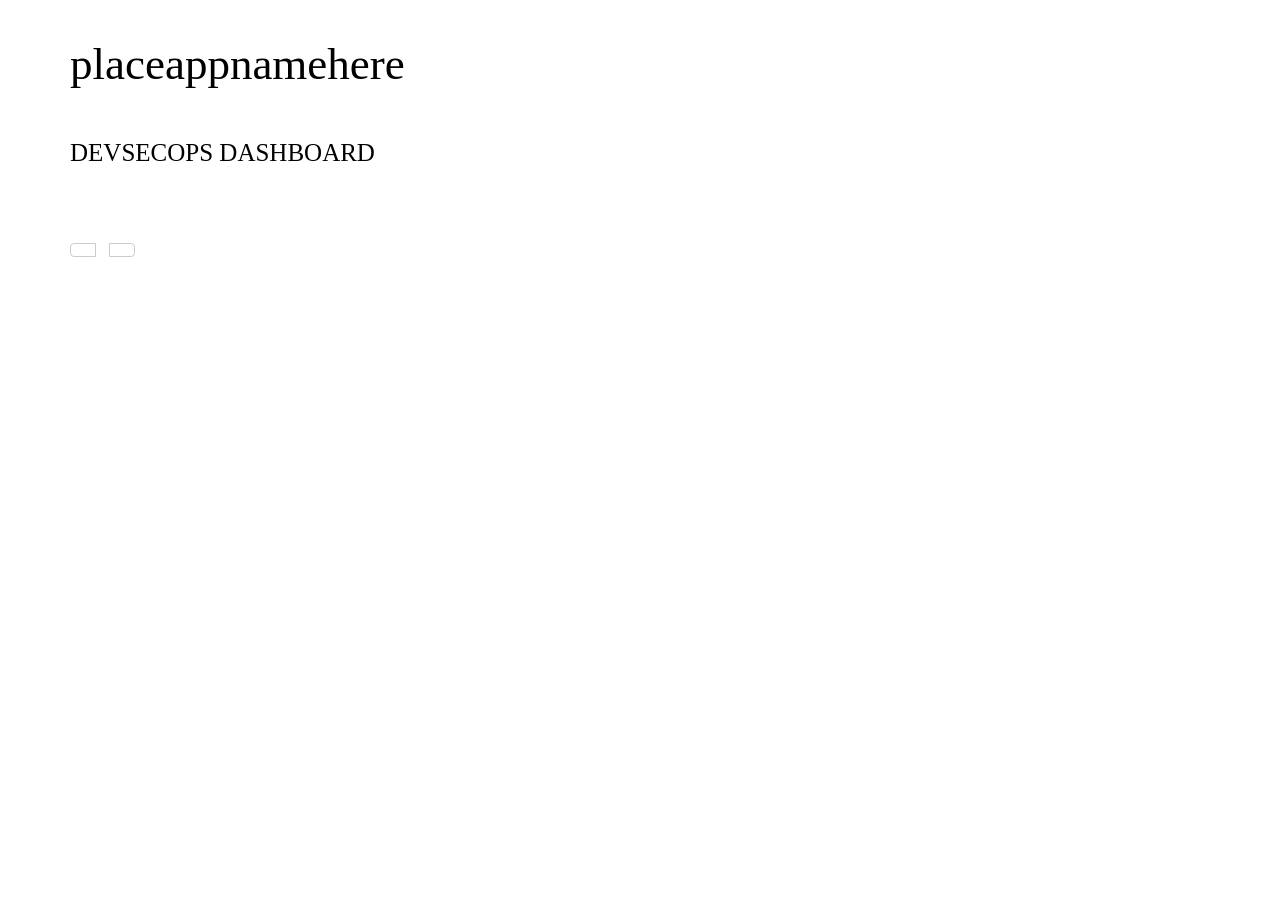
==== index_jira_nagios.html @ 5ca6f3f3 "Create index_jira_nagios.html" ====
<html lang="en">
<head>
<meta http-equiv="Content-Type" content="text/html; charset=utf-8">
<meta charset="utf-8">
<meta name="viewport" content="width=device-width, initial-scale=1, shrink-to-fit=no">
<meta name="description" content="">
<meta name="author" content="">
<style>
<!--
@font-face
	{font-family:Poppins-SemiBold}
@font-face
	{font-family:Poppins-Regular}
@font-face
	{font-family:Poppins-Bold}
@font-face
	{font-family:Poppins-Thin}
button
	{margin-right:14px!important}
-->
</style>
</head>
<body style="overflow:hidden">
<div class="overlay"></div>
<div class="container">
<div class="row">
<div class="col-md-12 text-center">
<h5 style="font-family:Poppins-Bold; color:black; padding-top:30px; font-size:45px; float:left">
placeappnamehere <br>
<br>
<span style="font-family:Poppins-Bold; font-size:25px; float:left">DEVSECOPS DASHBOARD</span>
</h5>
<br>
<br>
</div>
</div>
</div>
<div></div>
<div style="font-size:12px; font-family:Poppins-Regular; margin-top:26px; padding-left:80px; padding-right:80px">
</div>
<br>
<br>
<div class="container">
<div class="row">
<div class="col-md-12 text-center">
<div class="form" style="float:left; font-family:Poppins-Regular"><link href="https://maxcdn.bootstrapcdn.com/bootstrap/3.3.6/css/bootstrap.min.css" rel="stylesheet">
<div class="container-fluid">
<div class="row">
<div class="btn-group"><button type="button" class="btn btn-default col-md-3" id="alm" style="">
</button><button type="button" class="btn btn-default col-md-3" id="alm" style="">
</button> </div>
<br>
</div>
</div>
</div>
</div>
</div>
</div>
</body>
</html>
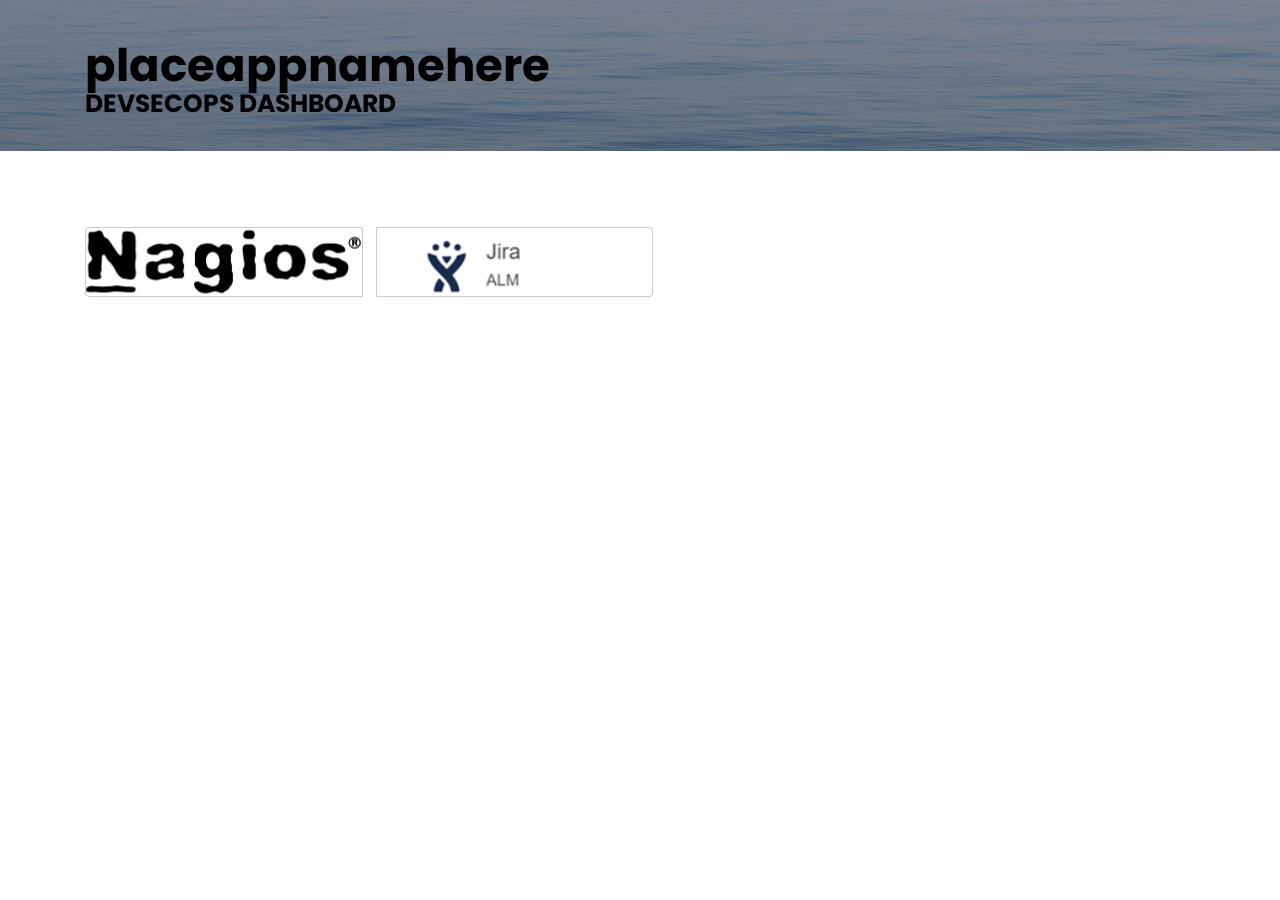
==== commit 34efcafe: "Update index_jira_nagios.html" ====
--- a/index_jira_nagios.html
+++ b/index_jira_nagios.html
@@ -1,60 +1,114 @@
+<!DOCTYPE html>
 <html lang="en">
-<head>
-<meta http-equiv="Content-Type" content="text/html; charset=utf-8">
-<meta charset="utf-8">
-<meta name="viewport" content="width=device-width, initial-scale=1, shrink-to-fit=no">
-<meta name="description" content="">
-<meta name="author" content="">
-<style>
-<!--
-@font-face
-	{font-family:Poppins-SemiBold}
-@font-face
-	{font-family:Poppins-Regular}
-@font-face
-	{font-family:Poppins-Bold}
-@font-face
-	{font-family:Poppins-Thin}
-button
-	{margin-right:14px!important}
--->
-</style>
-</head>
-<body style="overflow:hidden">
-<div class="overlay"></div>
-<div class="container">
-<div class="row">
-<div class="col-md-12 text-center">
-<h5 style="font-family:Poppins-Bold; color:black; padding-top:30px; font-size:45px; float:left">
-placeappnamehere <br>
-<br>
-<span style="font-family:Poppins-Bold; font-size:25px; float:left">DEVSECOPS DASHBOARD</span>
-</h5>
-<br>
-<br>
-</div>
-</div>
-</div>
-<div></div>
-<div style="font-size:12px; font-family:Poppins-Regular; margin-top:26px; padding-left:80px; padding-right:80px">
-</div>
-<br>
-<br>
-<div class="container">
-<div class="row">
-<div class="col-md-12 text-center">
-<div class="form" style="float:left; font-family:Poppins-Regular"><link href="https://maxcdn.bootstrapcdn.com/bootstrap/3.3.6/css/bootstrap.min.css" rel="stylesheet">
-<div class="container-fluid">
-<div class="row">
-<div class="btn-group"><button type="button" class="btn btn-default col-md-3" id="alm" style="">
-</button><button type="button" class="btn btn-default col-md-3" id="alm" style="">
-</button> </div>
-<br>
-</div>
-</div>
-</div>
-</div>
-</div>
-</div>
-</body>
+
+  <head>
+
+    <meta charset="utf-8">
+    <meta name="viewport" content="width=device-width, initial-scale=1, shrink-to-fit=no">
+    <meta name="description" content="">
+    <meta name="author" content="">
+
+    <title>DevSecOps</title>
+
+    <!-- Bootstrap core CSS -->
+    <link href="vendor/bootstrap/css/bootstrap.min.css" rel="stylesheet">
+
+    <!-- Custom fonts for this template -->
+    <link href="vendor/fontawesome-free/css/all.min.css" rel="stylesheet">
+    <link href="vendor/simple-line-icons/css/simple-line-icons.css" rel="stylesheet" type="text/css">
+    <link href="https://fonts.googleapis.com/css?family=Lato:300,400,700,300italic,400italic,700italic" rel="stylesheet" type="text/css">
+
+
+    <link href="css/landing-page.min.css" rel="stylesheet">
+
+    <style>
+       @font-face {
+          font-family: Poppins-SemiBold;
+          src: url(fonts/poppins/Poppins-ExtraBoldItalic.otf);
+      }
+
+      @font-face {
+        font-family: Poppins-Regular;
+        src: url(fonts/poppins/Poppins-Regular.otf);
+      }
+
+        @font-face {
+        font-family: Poppins-Bold;
+        src: url(fonts/poppins/Poppins-Bold.otf);
+      }
+
+      @font-face {
+        font-family: Poppins-Thin;
+        src: url(fonts/poppins/Poppins-Thin.otf);
+      }
+
+      button{
+  margin-right:14px!important;
+  
+  }
+    </style>
+  </head>
+
+  <body style="overflow:hidden;">
+    <header class="masthead text-white text-center">
+        <div class="overlay"></div>
+        <div class="container">
+          <div class="row">
+              <div class="col-md-12 text-center">
+                  <h5 style="font-family: Poppins-Bold; color: black; padding-top: 30px; font-size: 45px; float: left;">placeappnamehere
+                    <br><br> <span style="font-family: Poppins-Bold; font-size: 25px; float: left; margin-top:-50px;">DEVSECOPS DASHBOARD</span>
+                  </h5><br><br>
+                </div>
+            </div>
+          </div>
+        </div>
+    </header>
+
+    <!-- Icons Grid -->
+    <section class="features-icons text-center" style="background: transparent;">
+        <div style="font-size:12px; font-family: Poppins-Regular; margin-top:26px; padding-left: 80px; padding-right: 80px;">
+            <!-- <p>This page will hep you create an ADOP server based on  the technology of your application and the needed DevOps focus Area. Just fill out the application details form, select from the DevOps Focus area options on the right  and hit Create ADOP button.</p> -->
+        </div><br><br>
+      <div class="container">
+        <div class="row">
+                  <div class="col-md-12 text-center" >
+                      <div class="form" style="float: left; font-family: Poppins-Regular;">
+                         
+                        <link href="https://maxcdn.bootstrapcdn.com/bootstrap/3.3.6/css/bootstrap.min.css" rel="stylesheet"/>
+
+                        <div class="container-fluid">            
+                          <div class="row">          
+                            <div class="btn-group">
+                              <button onclick="window.open('http://placelinkhere/nagios', '_blank')" type="button" class="btn btn-default col-md-3" style="background:url(img/nagioslogo.png)no-repeat center center;background-size:cover;font-size:13px; width: 700px; height: 70px;" id="alm">
+                              </button>
+                              <button onclick="window.open('http://placelinkhere/jira', '_blank')" type="button" class="btn btn-default col-md-3" style="background:url(img/jiralogo2.png)no-repeat center center;background-size:cover;font-size:13px; width: 700px; height: 70px;" id="alm">
+                              </button>
+                              
+
+                              <!-- <button type="button" class="btn btn-default col-md-3" style="font-size:11px; width: 600px; height: 50px;">Version Control <br> and Branching Strategy</button>
+                              <button type="button" class="btn btn-default col-md-3" style="font-size:11px; width: 600px; height: 50px;">Continuous <br> Integration</button> -->
+                              
+                            </div><br>
+                          </div>
+                       
+        </div>
+      </div>
+    </section>
+
+
+      <!-- <footer class="py-2 bg-dark">
+     
+          <p class="m-0 text-center text-white"> Copyright © ATCP AWS 2018 </p>
+      </footer> -->
+
+
+    <!-- Bootstrap core JavaScript -->
+    <script src="vendor/jquery/jquery.min.js"></script>
+    <script src="vendor/bootstrap/js/bootstrap.bundle.min.js"></script>
+
+    <!-- my js -->
+    <script src="js/main.js" type="text/javascript" ></script>
+
+  </body>
+
 </html>
--- a/vendor/fontawesome-free/css/all.min.css
+++ b/vendor/fontawesome-free/css/all.min.css
@@ -0,0 +1,5 @@
+/*!
+ * Font Awesome Free 5.3.1 by @fontawesome - https://fontawesome.com
+ * License - https://fontawesome.com/license/free (Icons: CC BY 4.0, Fonts: SIL OFL 1.1, Code: MIT License)
+ */
+.fa,.fab,.fal,.far,.fas{-moz-osx-font-smoothing:grayscale;-webkit-font-smoothing:antialiased;display:inline-block;font-style:normal;font-variant:normal;text-rendering:auto;line-height:1}.fa-lg{font-size:1.33333em;line-height:.75em;vertical-align:-.0667em}.fa-xs{font-size:.75em}.fa-sm{font-size:.875em}.fa-1x{font-size:1em}.fa-2x{font-size:2em}.fa-3x{font-size:3em}.fa-4x{font-size:4em}.fa-5x{font-size:5em}.fa-6x{font-size:6em}.fa-7x{font-size:7em}.fa-8x{font-size:8em}.fa-9x{font-size:9em}.fa-10x{font-size:10em}.fa-fw{text-align:center;width:1.25em}.fa-ul{list-style-type:none;margin-left:2.5em;padding-left:0}.fa-ul>li{position:relative}.fa-li{left:-2em;position:absolute;text-align:center;width:2em;line-height:inherit}.fa-border{border:.08em solid #eee;border-radius:.1em;padding:.2em .25em .15em}.fa-pull-left{float:left}.fa-pull-right{float:right}.fa.fa-pull-left,.fab.fa-pull-left,.fal.fa-pull-left,.far.fa-pull-left,.fas.fa-pull-left{margin-right:.3em}.fa.fa-pull-right,.fab.fa-pull-right,.fal.fa-pull-right,.far.fa-pull-right,.fas.fa-pull-right{margin-left:.3em}.fa-spin{animation:fa-spin 2s infinite linear}.fa-pulse{animation:fa-spin 1s infinite steps(8)}@keyframes fa-spin{0%{transform:rotate(0deg)}to{transform:rotate(1turn)}}.fa-rotate-90{-ms-filter:"progid:DXImageTransform.Microsoft.BasicImage(rotation=1)";transform:rotate(90deg)}.fa-rotate-180{-ms-filter:"progid:DXImageTransform.Microsoft.BasicImage(rotation=2)";transform:rotate(180deg)}.fa-rotate-270{-ms-filter:"progid:DXImageTransform.Microsoft.BasicImage(rotation=3)";transform:rotate(270deg)}.fa-flip-horizontal{-ms-filter:"progid:DXImageTransform.Microsoft.BasicImage(rotation=0, mirror=1)";transform:scaleX(-1)}.fa-flip-vertical{transform:scaleY(-1)}.fa-flip-horizontal.fa-flip-vertical,.fa-flip-vertical{-ms-filter:"progid:DXImageTransform.Microsoft.BasicImage(rotation=2, mirror=1)"}.fa-flip-horizontal.fa-flip-vertical{transform:scale(-1)}:root .fa-flip-horizontal,:root .fa-flip-vertical,:root .fa-rotate-90,:root .fa-rotate-180,:root .fa-rotate-270{-webkit-filter:none;filter:none}.fa-stack{display:inline-block;height:2em;line-height:2em;position:relative;vertical-align:middle;width:2em}.fa-stack-1x,.fa-stack-2x{left:0;position:absolute;text-align:center;width:100%}.fa-stack-1x{line-height:inherit}.fa-stack-2x{font-size:2em}.fa-inverse{color:#fff}.fa-500px:before{content:"\f26e"}.fa-accessible-icon:before{content:"\f368"}.fa-accusoft:before{content:"\f369"}.fa-ad:before{content:"\f641"}.fa-address-book:before{content:"\f2b9"}.fa-address-card:before{content:"\f2bb"}.fa-adjust:before{content:"\f042"}.fa-adn:before{content:"\f170"}.fa-adversal:before{content:"\f36a"}.fa-affiliatetheme:before{content:"\f36b"}.fa-air-freshener:before{content:"\f5d0"}.fa-algolia:before{content:"\f36c"}.fa-align-center:before{content:"\f037"}.fa-align-justify:before{content:"\f039"}.fa-align-left:before{content:"\f036"}.fa-align-right:before{content:"\f038"}.fa-alipay:before{content:"\f642"}.fa-allergies:before{content:"\f461"}.fa-amazon:before{content:"\f270"}.fa-amazon-pay:before{content:"\f42c"}.fa-ambulance:before{content:"\f0f9"}.fa-american-sign-language-interpreting:before{content:"\f2a3"}.fa-amilia:before{content:"\f36d"}.fa-anchor:before{content:"\f13d"}.fa-android:before{content:"\f17b"}.fa-angellist:before{content:"\f209"}.fa-angle-double-down:before{content:"\f103"}.fa-angle-double-left:before{content:"\f100"}.fa-angle-double-right:before{content:"\f101"}.fa-angle-double-up:before{content:"\f102"}.fa-angle-down:before{content:"\f107"}.fa-angle-left:before{content:"\f104"}.fa-angle-right:before{content:"\f105"}.fa-angle-up:before{content:"\f106"}.fa-angry:before{content:"\f556"}.fa-angrycreative:before{content:"\f36e"}.fa-angular:before{content:"\f420"}.fa-ankh:before{content:"\f644"}.fa-app-store:before{content:"\f36f"}.fa-app-store-ios:before{content:"\f370"}.fa-apper:before{content:"\f371"}.fa-apple:before{content:"\f179"}.fa-apple-alt:before{content:"\f5d1"}.fa-apple-pay:before{content:"\f415"}.fa-archive:before{content:"\f187"}.fa-archway:before{content:"\f557"}.fa-arrow-alt-circle-down:before{content:"\f358"}.fa-arrow-alt-circle-left:before{content:"\f359"}.fa-arrow-alt-circle-right:before{content:"\f35a"}.fa-arrow-alt-circle-up:before{content:"\f35b"}.fa-arrow-circle-down:before{content:"\f0ab"}.fa-arrow-circle-left:before{content:"\f0a8"}.fa-arrow-circle-right:before{content:"\f0a9"}.fa-arrow-circle-up:before{content:"\f0aa"}.fa-arrow-down:before{content:"\f063"}.fa-arrow-left:before{content:"\f060"}.fa-arrow-right:before{content:"\f061"}.fa-arrow-up:before{content:"\f062"}.fa-arrows-alt:before{content:"\f0b2"}.fa-arrows-alt-h:before{content:"\f337"}.fa-arrows-alt-v:before{content:"\f338"}.fa-assistive-listening-systems:before{content:"\f2a2"}.fa-asterisk:before{content:"\f069"}.fa-asymmetrik:before{content:"\f372"}.fa-at:before{content:"\f1fa"}.fa-atlas:before{content:"\f558"}.fa-atom:before{content:"\f5d2"}.fa-audible:before{content:"\f373"}.fa-audio-description:before{content:"\f29e"}.fa-autoprefixer:before{content:"\f41c"}.fa-avianex:before{content:"\f374"}.fa-aviato:before{content:"\f421"}.fa-award:before{content:"\f559"}.fa-aws:before{content:"\f375"}.fa-backspace:before{content:"\f55a"}.fa-backward:before{content:"\f04a"}.fa-balance-scale:before{content:"\f24e"}.fa-ban:before{content:"\f05e"}.fa-band-aid:before{content:"\f462"}.fa-bandcamp:before{content:"\f2d5"}.fa-barcode:before{content:"\f02a"}.fa-bars:before{content:"\f0c9"}.fa-baseball-ball:before{content:"\f433"}.fa-basketball-ball:before{content:"\f434"}.fa-bath:before{content:"\f2cd"}.fa-battery-empty:before{content:"\f244"}.fa-battery-full:before{content:"\f240"}.fa-battery-half:before{content:"\f242"}.fa-battery-quarter:before{content:"\f243"}.fa-battery-three-quarters:before{content:"\f241"}.fa-bed:before{content:"\f236"}.fa-beer:before{content:"\f0fc"}.fa-behance:before{content:"\f1b4"}.fa-behance-square:before{content:"\f1b5"}.fa-bell:before{content:"\f0f3"}.fa-bell-slash:before{content:"\f1f6"}.fa-bezier-curve:before{content:"\f55b"}.fa-bible:before{content:"\f647"}.fa-bicycle:before{content:"\f206"}.fa-bimobject:before{content:"\f378"}.fa-binoculars:before{content:"\f1e5"}.fa-birthday-cake:before{content:"\f1fd"}.fa-bitbucket:before{content:"\f171"}.fa-bitcoin:before{content:"\f379"}.fa-bity:before{content:"\f37a"}.fa-black-tie:before{content:"\f27e"}.fa-blackberry:before{content:"\f37b"}.fa-blender:before{content:"\f517"}.fa-blind:before{content:"\f29d"}.fa-blogger:before{content:"\f37c"}.fa-blogger-b:before{content:"\f37d"}.fa-bluetooth:before{content:"\f293"}.fa-bluetooth-b:before{content:"\f294"}.fa-bold:before{content:"\f032"}.fa-bolt:before{content:"\f0e7"}.fa-bomb:before{content:"\f1e2"}.fa-bone:before{content:"\f5d7"}.fa-bong:before{content:"\f55c"}.fa-book:before{content:"\f02d"}.fa-book-open:before{content:"\f518"}.fa-book-reader:before{content:"\f5da"}.fa-bookmark:before{content:"\f02e"}.fa-bowling-ball:before{content:"\f436"}.fa-box:before{content:"\f466"}.fa-box-open:before{content:"\f49e"}.fa-boxes:before{content:"\f468"}.fa-braille:before{content:"\f2a1"}.fa-brain:before{content:"\f5dc"}.fa-briefcase:before{content:"\f0b1"}.fa-briefcase-medical:before{content:"\f469"}.fa-broadcast-tower:before{content:"\f519"}.fa-broom:before{content:"\f51a"}.fa-brush:before{content:"\f55d"}.fa-btc:before{content:"\f15a"}.fa-bug:before{content:"\f188"}.fa-building:before{content:"\f1ad"}.fa-bullhorn:before{content:"\f0a1"}.fa-bullseye:before{content:"\f140"}.fa-burn:before{content:"\f46a"}.fa-buromobelexperte:before{content:"\f37f"}.fa-bus:before{content:"\f207"}.fa-bus-alt:before{content:"\f55e"}.fa-business-time:before{content:"\f64a"}.fa-buysellads:before{content:"\f20d"}.fa-calculator:before{content:"\f1ec"}.fa-calendar:before{content:"\f133"}.fa-calendar-alt:before{content:"\f073"}.fa-calendar-check:before{content:"\f274"}.fa-calendar-minus:before{content:"\f272"}.fa-calendar-plus:before{content:"\f271"}.fa-calendar-times:before{content:"\f273"}.fa-camera:before{content:"\f030"}.fa-camera-retro:before{content:"\f083"}.fa-cannabis:before{content:"\f55f"}.fa-capsules:before{content:"\f46b"}.fa-car:before{content:"\f1b9"}.fa-car-alt:before{content:"\f5de"}.fa-car-battery:before{content:"\f5df"}.fa-car-crash:before{content:"\f5e1"}.fa-car-side:before{content:"\f5e4"}.fa-caret-down:before{content:"\f0d7"}.fa-caret-left:before{content:"\f0d9"}.fa-caret-right:before{content:"\f0da"}.fa-caret-square-down:before{content:"\f150"}.fa-caret-square-left:before{content:"\f191"}.fa-caret-square-right:before{content:"\f152"}.fa-caret-square-up:before{content:"\f151"}.fa-caret-up:before{content:"\f0d8"}.fa-cart-arrow-down:before{content:"\f218"}.fa-cart-plus:before{content:"\f217"}.fa-cc-amazon-pay:before{content:"\f42d"}.fa-cc-amex:before{content:"\f1f3"}.fa-cc-apple-pay:before{content:"\f416"}.fa-cc-diners-club:before{content:"\f24c"}.fa-cc-discover:before{content:"\f1f2"}.fa-cc-jcb:before{content:"\f24b"}.fa-cc-mastercard:before{content:"\f1f1"}.fa-cc-paypal:before{content:"\f1f4"}.fa-cc-stripe:before{content:"\f1f5"}.fa-cc-visa:before{content:"\f1f0"}.fa-centercode:before{content:"\f380"}.fa-certificate:before{content:"\f0a3"}.fa-chalkboard:before{content:"\f51b"}.fa-chalkboard-teacher:before{content:"\f51c"}.fa-charging-station:before{content:"\f5e7"}.fa-chart-area:before{content:"\f1fe"}.fa-chart-bar:before{content:"\f080"}.fa-chart-line:before{content:"\f201"}.fa-chart-pie:before{content:"\f200"}.fa-check:before{content:"\f00c"}.fa-check-circle:before{content:"\f058"}.fa-check-double:before{content:"\f560"}.fa-check-square:before{content:"\f14a"}.fa-chess:before{content:"\f439"}.fa-chess-bishop:before{content:"\f43a"}.fa-chess-board:before{content:"\f43c"}.fa-chess-king:before{content:"\f43f"}.fa-chess-knight:before{content:"\f441"}.fa-chess-pawn:before{content:"\f443"}.fa-chess-queen:before{content:"\f445"}.fa-chess-rook:before{content:"\f447"}.fa-chevron-circle-down:before{content:"\f13a"}.fa-chevron-circle-left:before{content:"\f137"}.fa-chevron-circle-right:before{content:"\f138"}.fa-chevron-circle-up:before{content:"\f139"}.fa-chevron-down:before{content:"\f078"}.fa-chevron-left:before{content:"\f053"}.fa-chevron-right:before{content:"\f054"}.fa-chevron-up:before{content:"\f077"}.fa-child:before{content:"\f1ae"}.fa-chrome:before{content:"\f268"}.fa-church:before{content:"\f51d"}.fa-circle:before{content:"\f111"}.fa-circle-notch:before{content:"\f1ce"}.fa-city:before{content:"\f64f"}.fa-clipboard:before{content:"\f328"}.fa-clipboard-check:before{content:"\f46c"}.fa-clipboard-list:before{content:"\f46d"}.fa-clock:before{content:"\f017"}.fa-clone:before{content:"\f24d"}.fa-closed-captioning:before{content:"\f20a"}.fa-cloud:before{content:"\f0c2"}.fa-cloud-download-alt:before{content:"\f381"}.fa-cloud-upload-alt:before{content:"\f382"}.fa-cloudscale:before{content:"\f383"}.fa-cloudsmith:before{content:"\f384"}.fa-cloudversify:before{content:"\f385"}.fa-cocktail:before{content:"\f561"}.fa-code:before{content:"\f121"}.fa-code-branch:before{content:"\f126"}.fa-codepen:before{content:"\f1cb"}.fa-codiepie:before{content:"\f284"}.fa-coffee:before{content:"\f0f4"}.fa-cog:before{content:"\f013"}.fa-cogs:before{content:"\f085"}.fa-coins:before{content:"\f51e"}.fa-columns:before{content:"\f0db"}.fa-comment:before{content:"\f075"}.fa-comment-alt:before{content:"\f27a"}.fa-comment-dollar:before{content:"\f651"}.fa-comment-dots:before{content:"\f4ad"}.fa-comment-slash:before{content:"\f4b3"}.fa-comments:before{content:"\f086"}.fa-comments-dollar:before{content:"\f653"}.fa-compact-disc:before{content:"\f51f"}.fa-compass:before{content:"\f14e"}.fa-compress:before{content:"\f066"}.fa-concierge-bell:before{content:"\f562"}.fa-connectdevelop:before{content:"\f20e"}.fa-contao:before{content:"\f26d"}.fa-cookie:before{content:"\f563"}.fa-cookie-bite:before{content:"\f564"}.fa-copy:before{content:"\f0c5"}.fa-copyright:before{content:"\f1f9"}.fa-couch:before{content:"\f4b8"}.fa-cpanel:before{content:"\f388"}.fa-creative-commons:before{content:"\f25e"}.fa-creative-commons-by:before{content:"\f4e7"}.fa-creative-commons-nc:before{content:"\f4e8"}.fa-creative-commons-nc-eu:before{content:"\f4e9"}.fa-creative-commons-nc-jp:before{content:"\f4ea"}.fa-creative-commons-nd:before{content:"\f4eb"}.fa-creative-commons-pd:before{content:"\f4ec"}.fa-creative-commons-pd-alt:before{content:"\f4ed"}.fa-creative-commons-remix:before{content:"\f4ee"}.fa-creative-commons-sa:before{content:"\f4ef"}.fa-creative-commons-sampling:before{content:"\f4f0"}.fa-creative-commons-sampling-plus:before{content:"\f4f1"}.fa-creative-commons-share:before{content:"\f4f2"}.fa-credit-card:before{content:"\f09d"}.fa-crop:before{content:"\f125"}.fa-crop-alt:before{content:"\f565"}.fa-cross:before{content:"\f654"}.fa-crosshairs:before{content:"\f05b"}.fa-crow:before{content:"\f520"}.fa-crown:before{content:"\f521"}.fa-css3:before{content:"\f13c"}.fa-css3-alt:before{content:"\f38b"}.fa-cube:before{content:"\f1b2"}.fa-cubes:before{content:"\f1b3"}.fa-cut:before{content:"\f0c4"}.fa-cuttlefish:before{content:"\f38c"}.fa-d-and-d:before{content:"\f38d"}.fa-dashcube:before{content:"\f210"}.fa-database:before{content:"\f1c0"}.fa-deaf:before{content:"\f2a4"}.fa-delicious:before{content:"\f1a5"}.fa-deploydog:before{content:"\f38e"}.fa-deskpro:before{content:"\f38f"}.fa-desktop:before{content:"\f108"}.fa-deviantart:before{content:"\f1bd"}.fa-dharmachakra:before{content:"\f655"}.fa-diagnoses:before{content:"\f470"}.fa-dice:before{content:"\f522"}.fa-dice-five:before{content:"\f523"}.fa-dice-four:before{content:"\f524"}.fa-dice-one:before{content:"\f525"}.fa-dice-six:before{content:"\f526"}.fa-dice-three:before{content:"\f527"}.fa-dice-two:before{content:"\f528"}.fa-digg:before{content:"\f1a6"}.fa-digital-ocean:before{content:"\f391"}.fa-digital-tachograph:before{content:"\f566"}.fa-directions:before{content:"\f5eb"}.fa-discord:before{content:"\f392"}.fa-discourse:before{content:"\f393"}.fa-divide:before{content:"\f529"}.fa-dizzy:before{content:"\f567"}.fa-dna:before{content:"\f471"}.fa-dochub:before{content:"\f394"}.fa-docker:before{content:"\f395"}.fa-dollar-sign:before{content:"\f155"}.fa-dolly:before{content:"\f472"}.fa-dolly-flatbed:before{content:"\f474"}.fa-donate:before{content:"\f4b9"}.fa-door-closed:before{content:"\f52a"}.fa-door-open:before{content:"\f52b"}.fa-dot-circle:before{content:"\f192"}.fa-dove:before{content:"\f4ba"}.fa-download:before{content:"\f019"}.fa-draft2digital:before{content:"\f396"}.fa-drafting-compass:before{content:"\f568"}.fa-draw-polygon:before{content:"\f5ee"}.fa-dribbble:before{content:"\f17d"}.fa-dribbble-square:before{content:"\f397"}.fa-dropbox:before{content:"\f16b"}.fa-drum:before{content:"\f569"}.fa-drum-steelpan:before{content:"\f56a"}.fa-drupal:before{content:"\f1a9"}.fa-dumbbell:before{content:"\f44b"}.fa-dyalog:before{content:"\f399"}.fa-earlybirds:before{content:"\f39a"}.fa-ebay:before{content:"\f4f4"}.fa-edge:before{content:"\f282"}.fa-edit:before{content:"\f044"}.fa-eject:before{content:"\f052"}.fa-elementor:before{content:"\f430"}.fa-ellipsis-h:before{content:"\f141"}.fa-ellipsis-v:before{content:"\f142"}.fa-ello:before{content:"\f5f1"}.fa-ember:before{content:"\f423"}.fa-empire:before{content:"\f1d1"}.fa-envelope:before{content:"\f0e0"}.fa-envelope-open:before{content:"\f2b6"}.fa-envelope-open-text:before{content:"\f658"}.fa-envelope-square:before{content:"\f199"}.fa-envira:before{content:"\f299"}.fa-equals:before{content:"\f52c"}.fa-eraser:before{content:"\f12d"}.fa-erlang:before{content:"\f39d"}.fa-ethereum:before{content:"\f42e"}.fa-etsy:before{content:"\f2d7"}.fa-euro-sign:before{content:"\f153"}.fa-exchange-alt:before{content:"\f362"}.fa-exclamation:before{content:"\f12a"}.fa-exclamation-circle:before{content:"\f06a"}.fa-exclamation-triangle:before{content:"\f071"}.fa-expand:before{content:"\f065"}.fa-expand-arrows-alt:before{content:"\f31e"}.fa-expeditedssl:before{content:"\f23e"}.fa-external-link-alt:before{content:"\f35d"}.fa-external-link-square-alt:before{content:"\f360"}.fa-eye:before{content:"\f06e"}.fa-eye-dropper:before{content:"\f1fb"}.fa-eye-slash:before{content:"\f070"}.fa-facebook:before{content:"\f09a"}.fa-facebook-f:before{content:"\f39e"}.fa-facebook-messenger:before{content:"\f39f"}.fa-facebook-square:before{content:"\f082"}.fa-fast-backward:before{content:"\f049"}.fa-fast-forward:before{content:"\f050"}.fa-fax:before{content:"\f1ac"}.fa-feather:before{content:"\f52d"}.fa-feather-alt:before{content:"\f56b"}.fa-female:before{content:"\f182"}.fa-fighter-jet:before{content:"\f0fb"}.fa-file:before{content:"\f15b"}.fa-file-alt:before{content:"\f15c"}.fa-file-archive:before{content:"\f1c6"}.fa-file-audio:before{content:"\f1c7"}.fa-file-code:before{content:"\f1c9"}.fa-file-contract:before{content:"\f56c"}.fa-file-download:before{content:"\f56d"}.fa-file-excel:before{content:"\f1c3"}.fa-file-export:before{content:"\f56e"}.fa-file-image:before{content:"\f1c5"}.fa-file-import:before{content:"\f56f"}.fa-file-invoice:before{content:"\f570"}.fa-file-invoice-dollar:before{content:"\f571"}.fa-file-medical:before{content:"\f477"}.fa-file-medical-alt:before{content:"\f478"}.fa-file-pdf:before{content:"\f1c1"}.fa-file-powerpoint:before{content:"\f1c4"}.fa-file-prescription:before{content:"\f572"}.fa-file-signature:before{content:"\f573"}.fa-file-upload:before{content:"\f574"}.fa-file-video:before{content:"\f1c8"}.fa-file-word:before{content:"\f1c2"}.fa-fill:before{content:"\f575"}.fa-fill-drip:before{content:"\f576"}.fa-film:before{content:"\f008"}.fa-filter:before{content:"\f0b0"}.fa-fingerprint:before{content:"\f577"}.fa-fire:before{content:"\f06d"}.fa-fire-extinguisher:before{content:"\f134"}.fa-firefox:before{content:"\f269"}.fa-first-aid:before{content:"\f479"}.fa-first-order:before{content:"\f2b0"}.fa-first-order-alt:before{content:"\f50a"}.fa-firstdraft:before{content:"\f3a1"}.fa-fish:before{content:"\f578"}.fa-flag:before{content:"\f024"}.fa-flag-checkered:before{content:"\f11e"}.fa-flask:before{content:"\f0c3"}.fa-flickr:before{content:"\f16e"}.fa-flipboard:before{content:"\f44d"}.fa-flushed:before{content:"\f579"}.fa-fly:before{content:"\f417"}.fa-folder:before{content:"\f07b"}.fa-folder-minus:before{content:"\f65d"}.fa-folder-open:before{content:"\f07c"}.fa-folder-plus:before{content:"\f65e"}.fa-font:before{content:"\f031"}.fa-font-awesome:before{content:"\f2b4"}.fa-font-awesome-alt:before{content:"\f35c"}.fa-font-awesome-flag:before{content:"\f425"}.fa-font-awesome-logo-full:before{content:"\f4e6"}.fa-fonticons:before{content:"\f280"}.fa-fonticons-fi:before{content:"\f3a2"}.fa-football-ball:before{content:"\f44e"}.fa-fort-awesome:before{content:"\f286"}.fa-fort-awesome-alt:before{content:"\f3a3"}.fa-forumbee:before{content:"\f211"}.fa-forward:before{content:"\f04e"}.fa-foursquare:before{content:"\f180"}.fa-free-code-camp:before{content:"\f2c5"}.fa-freebsd:before{content:"\f3a4"}.fa-frog:before{content:"\f52e"}.fa-frown:before{content:"\f119"}.fa-frown-open:before{content:"\f57a"}.fa-fulcrum:before{content:"\f50b"}.fa-funnel-dollar:before{content:"\f662"}.fa-futbol:before{content:"\f1e3"}.fa-galactic-republic:before{content:"\f50c"}.fa-galactic-senate:before{content:"\f50d"}.fa-gamepad:before{content:"\f11b"}.fa-gas-pump:before{content:"\f52f"}.fa-gavel:before{content:"\f0e3"}.fa-gem:before{content:"\f3a5"}.fa-genderless:before{content:"\f22d"}.fa-get-pocket:before{content:"\f265"}.fa-gg:before{content:"\f260"}.fa-gg-circle:before{content:"\f261"}.fa-gift:before{content:"\f06b"}.fa-git:before{content:"\f1d3"}.fa-git-square:before{content:"\f1d2"}.fa-github:before{content:"\f09b"}.fa-github-alt:before{content:"\f113"}.fa-github-square:before{content:"\f092"}.fa-gitkraken:before{content:"\f3a6"}.fa-gitlab:before{content:"\f296"}.fa-gitter:before{content:"\f426"}.fa-glass-martini:before{content:"\f000"}.fa-glass-martini-alt:before{content:"\f57b"}.fa-glasses:before{content:"\f530"}.fa-glide:before{content:"\f2a5"}.fa-glide-g:before{content:"\f2a6"}.fa-globe:before{content:"\f0ac"}.fa-globe-africa:before{content:"\f57c"}.fa-globe-americas:before{content:"\f57d"}.fa-globe-asia:before{content:"\f57e"}.fa-gofore:before{content:"\f3a7"}.fa-golf-ball:before{content:"\f450"}.fa-goodreads:before{content:"\f3a8"}.fa-goodreads-g:before{content:"\f3a9"}.fa-google:before{content:"\f1a0"}.fa-google-drive:before{content:"\f3aa"}.fa-google-play:before{content:"\f3ab"}.fa-google-plus:before{content:"\f2b3"}.fa-google-plus-g:before{content:"\f0d5"}.fa-google-plus-square:before{content:"\f0d4"}.fa-google-wallet:before{content:"\f1ee"}.fa-gopuram:before{content:"\f664"}.fa-graduation-cap:before{content:"\f19d"}.fa-gratipay:before{content:"\f184"}.fa-grav:before{content:"\f2d6"}.fa-greater-than:before{content:"\f531"}.fa-greater-than-equal:before{content:"\f532"}.fa-grimace:before{content:"\f57f"}.fa-grin:before{content:"\f580"}.fa-grin-alt:before{content:"\f581"}.fa-grin-beam:before{content:"\f582"}.fa-grin-beam-sweat:before{content:"\f583"}.fa-grin-hearts:before{content:"\f584"}.fa-grin-squint:before{content:"\f585"}.fa-grin-squint-tears:before{content:"\f586"}.fa-grin-stars:before{content:"\f587"}.fa-grin-tears:before{content:"\f588"}.fa-grin-tongue:before{content:"\f589"}.fa-grin-tongue-squint:before{content:"\f58a"}.fa-grin-tongue-wink:before{content:"\f58b"}.fa-grin-wink:before{content:"\f58c"}.fa-grip-horizontal:before{content:"\f58d"}.fa-grip-vertical:before{content:"\f58e"}.fa-gripfire:before{content:"\f3ac"}.fa-grunt:before{content:"\f3ad"}.fa-gulp:before{content:"\f3ae"}.fa-h-square:before{content:"\f0fd"}.fa-hacker-news:before{content:"\f1d4"}.fa-hacker-news-square:before{content:"\f3af"}.fa-hackerrank:before{content:"\f5f7"}.fa-hamsa:before{content:"\f665"}.fa-hand-holding:before{content:"\f4bd"}.fa-hand-holding-heart:before{content:"\f4be"}.fa-hand-holding-usd:before{content:"\f4c0"}.fa-hand-lizard:before{content:"\f258"}.fa-hand-paper:before{content:"\f256"}.fa-hand-peace:before{content:"\f25b"}.fa-hand-point-down:before{content:"\f0a7"}.fa-hand-point-left:before{content:"\f0a5"}.fa-hand-point-right:before{content:"\f0a4"}.fa-hand-point-up:before{content:"\f0a6"}.fa-hand-pointer:before{content:"\f25a"}.fa-hand-rock:before{content:"\f255"}.fa-hand-scissors:before{content:"\f257"}.fa-hand-spock:before{content:"\f259"}.fa-hands:before{content:"\f4c2"}.fa-hands-helping:before{content:"\f4c4"}.fa-handshake:before{content:"\f2b5"}.fa-hashtag:before{content:"\f292"}.fa-haykal:before{content:"\f666"}.fa-hdd:before{content:"\f0a0"}.fa-heading:before{content:"\f1dc"}.fa-headphones:before{content:"\f025"}.fa-headphones-alt:before{content:"\f58f"}.fa-headset:before{content:"\f590"}.fa-heart:before{content:"\f004"}.fa-heartbeat:before{content:"\f21e"}.fa-helicopter:before{content:"\f533"}.fa-highlighter:before{content:"\f591"}.fa-hips:before{content:"\f452"}.fa-hire-a-helper:before{content:"\f3b0"}.fa-history:before{content:"\f1da"}.fa-hockey-puck:before{content:"\f453"}.fa-home:before{content:"\f015"}.fa-hooli:before{content:"\f427"}.fa-hornbill:before{content:"\f592"}.fa-hospital:before{content:"\f0f8"}.fa-hospital-alt:before{content:"\f47d"}.fa-hospital-symbol:before{content:"\f47e"}.fa-hot-tub:before{content:"\f593"}.fa-hotel:before{content:"\f594"}.fa-hotjar:before{content:"\f3b1"}.fa-hourglass:before{content:"\f254"}.fa-hourglass-end:before{content:"\f253"}.fa-hourglass-half:before{content:"\f252"}.fa-hourglass-start:before{content:"\f251"}.fa-houzz:before{content:"\f27c"}.fa-html5:before{content:"\f13b"}.fa-hubspot:before{content:"\f3b2"}.fa-i-cursor:before{content:"\f246"}.fa-id-badge:before{content:"\f2c1"}.fa-id-card:before{content:"\f2c2"}.fa-id-card-alt:before{content:"\f47f"}.fa-image:before{content:"\f03e"}.fa-images:before{content:"\f302"}.fa-imdb:before{content:"\f2d8"}.fa-inbox:before{content:"\f01c"}.fa-indent:before{content:"\f03c"}.fa-industry:before{content:"\f275"}.fa-infinity:before{content:"\f534"}.fa-info:before{content:"\f129"}.fa-info-circle:before{content:"\f05a"}.fa-instagram:before{content:"\f16d"}.fa-internet-explorer:before{content:"\f26b"}.fa-ioxhost:before{content:"\f208"}.fa-italic:before{content:"\f033"}.fa-itunes:before{content:"\f3b4"}.fa-itunes-note:before{content:"\f3b5"}.fa-java:before{content:"\f4e4"}.fa-jedi:before{content:"\f669"}.fa-jedi-order:before{content:"\f50e"}.fa-jenkins:before{content:"\f3b6"}.fa-joget:before{content:"\f3b7"}.fa-joint:before{content:"\f595"}.fa-joomla:before{content:"\f1aa"}.fa-journal-whills:before{content:"\f66a"}.fa-js:before{content:"\f3b8"}.fa-js-square:before{content:"\f3b9"}.fa-jsfiddle:before{content:"\f1cc"}.fa-kaaba:before{content:"\f66b"}.fa-kaggle:before{content:"\f5fa"}.fa-key:before{content:"\f084"}.fa-keybase:before{content:"\f4f5"}.fa-keyboard:before{content:"\f11c"}.fa-keycdn:before{content:"\f3ba"}.fa-khanda:before{content:"\f66d"}.fa-kickstarter:before{content:"\f3bb"}.fa-kickstarter-k:before{content:"\f3bc"}.fa-kiss:before{content:"\f596"}.fa-kiss-beam:before{content:"\f597"}.fa-kiss-wink-heart:before{content:"\f598"}.fa-kiwi-bird:before{content:"\f535"}.fa-korvue:before{content:"\f42f"}.fa-landmark:before{content:"\f66f"}.fa-language:before{content:"\f1ab"}.fa-laptop:before{content:"\f109"}.fa-laptop-code:before{content:"\f5fc"}.fa-laravel:before{content:"\f3bd"}.fa-lastfm:before{content:"\f202"}.fa-lastfm-square:before{content:"\f203"}.fa-laugh:before{content:"\f599"}.fa-laugh-beam:before{content:"\f59a"}.fa-laugh-squint:before{content:"\f59b"}.fa-laugh-wink:before{content:"\f59c"}.fa-layer-group:before{content:"\f5fd"}.fa-leaf:before{content:"\f06c"}.fa-leanpub:before{content:"\f212"}.fa-lemon:before{content:"\f094"}.fa-less:before{content:"\f41d"}.fa-less-than:before{content:"\f536"}.fa-less-than-equal:before{content:"\f537"}.fa-level-down-alt:before{content:"\f3be"}.fa-level-up-alt:before{content:"\f3bf"}.fa-life-ring:before{content:"\f1cd"}.fa-lightbulb:before{content:"\f0eb"}.fa-line:before{content:"\f3c0"}.fa-link:before{content:"\f0c1"}.fa-linkedin:before{content:"\f08c"}.fa-linkedin-in:before{content:"\f0e1"}.fa-linode:before{content:"\f2b8"}.fa-linux:before{content:"\f17c"}.fa-lira-sign:before{content:"\f195"}.fa-list:before{content:"\f03a"}.fa-list-alt:before{content:"\f022"}.fa-list-ol:before{content:"\f0cb"}.fa-list-ul:before{content:"\f0ca"}.fa-location-arrow:before{content:"\f124"}.fa-lock:before{content:"\f023"}.fa-lock-open:before{content:"\f3c1"}.fa-long-arrow-alt-down:before{content:"\f309"}.fa-long-arrow-alt-left:before{content:"\f30a"}.fa-long-arrow-alt-right:before{content:"\f30b"}.fa-long-arrow-alt-up:before{content:"\f30c"}.fa-low-vision:before{content:"\f2a8"}.fa-luggage-cart:before{content:"\f59d"}.fa-lyft:before{content:"\f3c3"}.fa-magento:before{content:"\f3c4"}.fa-magic:before{content:"\f0d0"}.fa-magnet:before{content:"\f076"}.fa-mail-bulk:before{content:"\f674"}.fa-mailchimp:before{content:"\f59e"}.fa-male:before{content:"\f183"}.fa-mandalorian:before{content:"\f50f"}.fa-map:before{content:"\f279"}.fa-map-marked:before{content:"\f59f"}.fa-map-marked-alt:before{content:"\f5a0"}.fa-map-marker:before{content:"\f041"}.fa-map-marker-alt:before{content:"\f3c5"}.fa-map-pin:before{content:"\f276"}.fa-map-signs:before{content:"\f277"}.fa-markdown:before{content:"\f60f"}.fa-marker:before{content:"\f5a1"}.fa-mars:before{content:"\f222"}.fa-mars-double:before{content:"\f227"}.fa-mars-stroke:before{content:"\f229"}.fa-mars-stroke-h:before{content:"\f22b"}.fa-mars-stroke-v:before{content:"\f22a"}.fa-mastodon:before{content:"\f4f6"}.fa-maxcdn:before{content:"\f136"}.fa-medal:before{content:"\f5a2"}.fa-medapps:before{content:"\f3c6"}.fa-medium:before{content:"\f23a"}.fa-medium-m:before{content:"\f3c7"}.fa-medkit:before{content:"\f0fa"}.fa-medrt:before{content:"\f3c8"}.fa-meetup:before{content:"\f2e0"}.fa-megaport:before{content:"\f5a3"}.fa-meh:before{content:"\f11a"}.fa-meh-blank:before{content:"\f5a4"}.fa-meh-rolling-eyes:before{content:"\f5a5"}.fa-memory:before{content:"\f538"}.fa-menorah:before{content:"\f676"}.fa-mercury:before{content:"\f223"}.fa-microchip:before{content:"\f2db"}.fa-microphone:before{content:"\f130"}.fa-microphone-alt:before{content:"\f3c9"}.fa-microphone-alt-slash:before{content:"\f539"}.fa-microphone-slash:before{content:"\f131"}.fa-microscope:before{content:"\f610"}.fa-microsoft:before{content:"\f3ca"}.fa-minus:before{content:"\f068"}.fa-minus-circle:before{content:"\f056"}.fa-minus-square:before{content:"\f146"}.fa-mix:before{content:"\f3cb"}.fa-mixcloud:before{content:"\f289"}.fa-mizuni:before{content:"\f3cc"}.fa-mobile:before{content:"\f10b"}.fa-mobile-alt:before{content:"\f3cd"}.fa-modx:before{content:"\f285"}.fa-monero:before{content:"\f3d0"}.fa-money-bill:before{content:"\f0d6"}.fa-money-bill-alt:before{content:"\f3d1"}.fa-money-bill-wave:before{content:"\f53a"}.fa-money-bill-wave-alt:before{content:"\f53b"}.fa-money-check:before{content:"\f53c"}.fa-money-check-alt:before{content:"\f53d"}.fa-monument:before{content:"\f5a6"}.fa-moon:before{content:"\f186"}.fa-mortar-pestle:before{content:"\f5a7"}.fa-mosque:before{content:"\f678"}.fa-motorcycle:before{content:"\f21c"}.fa-mouse-pointer:before{content:"\f245"}.fa-music:before{content:"\f001"}.fa-napster:before{content:"\f3d2"}.fa-neos:before{content:"\f612"}.fa-neuter:before{content:"\f22c"}.fa-newspaper:before{content:"\f1ea"}.fa-nimblr:before{content:"\f5a8"}.fa-nintendo-switch:before{content:"\f418"}.fa-node:before{content:"\f419"}.fa-node-js:before{content:"\f3d3"}.fa-not-equal:before{content:"\f53e"}.fa-notes-medical:before{content:"\f481"}.fa-npm:before{content:"\f3d4"}.fa-ns8:before{content:"\f3d5"}.fa-nutritionix:before{content:"\f3d6"}.fa-object-group:before{content:"\f247"}.fa-object-ungroup:before{content:"\f248"}.fa-odnoklassniki:before{content:"\f263"}.fa-odnoklassniki-square:before{content:"\f264"}.fa-oil-can:before{content:"\f613"}.fa-old-republic:before{content:"\f510"}.fa-om:before{content:"\f679"}.fa-opencart:before{content:"\f23d"}.fa-openid:before{content:"\f19b"}.fa-opera:before{content:"\f26a"}.fa-optin-monster:before{content:"\f23c"}.fa-osi:before{content:"\f41a"}.fa-outdent:before{content:"\f03b"}.fa-page4:before{content:"\f3d7"}.fa-pagelines:before{content:"\f18c"}.fa-paint-brush:before{content:"\f1fc"}.fa-paint-roller:before{content:"\f5aa"}.fa-palette:before{content:"\f53f"}.fa-palfed:before{content:"\f3d8"}.fa-pallet:before{content:"\f482"}.fa-paper-plane:before{content:"\f1d8"}.fa-paperclip:before{content:"\f0c6"}.fa-parachute-box:before{content:"\f4cd"}.fa-paragraph:before{content:"\f1dd"}.fa-parking:before{content:"\f540"}.fa-passport:before{content:"\f5ab"}.fa-pastafarianism:before{content:"\f67b"}.fa-paste:before{content:"\f0ea"}.fa-patreon:before{content:"\f3d9"}.fa-pause:before{content:"\f04c"}.fa-pause-circle:before{content:"\f28b"}.fa-paw:before{content:"\f1b0"}.fa-paypal:before{content:"\f1ed"}.fa-peace:before{content:"\f67c"}.fa-pen:before{content:"\f304"}.fa-pen-alt:before{content:"\f305"}.fa-pen-fancy:before{content:"\f5ac"}.fa-pen-nib:before{content:"\f5ad"}.fa-pen-square:before{content:"\f14b"}.fa-pencil-alt:before{content:"\f303"}.fa-pencil-ruler:before{content:"\f5ae"}.fa-people-carry:before{content:"\f4ce"}.fa-percent:before{content:"\f295"}.fa-percentage:before{content:"\f541"}.fa-periscope:before{content:"\f3da"}.fa-phabricator:before{content:"\f3db"}.fa-phoenix-framework:before{content:"\f3dc"}.fa-phoenix-squadron:before{content:"\f511"}.fa-phone:before{content:"\f095"}.fa-phone-slash:before{content:"\f3dd"}.fa-phone-square:before{content:"\f098"}.fa-phone-volume:before{content:"\f2a0"}.fa-php:before{content:"\f457"}.fa-pied-piper:before{content:"\f2ae"}.fa-pied-piper-alt:before{content:"\f1a8"}.fa-pied-piper-hat:before{content:"\f4e5"}.fa-pied-piper-pp:before{content:"\f1a7"}.fa-piggy-bank:before{content:"\f4d3"}.fa-pills:before{content:"\f484"}.fa-pinterest:before{content:"\f0d2"}.fa-pinterest-p:before{content:"\f231"}.fa-pinterest-square:before{content:"\f0d3"}.fa-place-of-worship:before{content:"\f67f"}.fa-plane:before{content:"\f072"}.fa-plane-arrival:before{content:"\f5af"}.fa-plane-departure:before{content:"\f5b0"}.fa-play:before{content:"\f04b"}.fa-play-circle:before{content:"\f144"}.fa-playstation:before{content:"\f3df"}.fa-plug:before{content:"\f1e6"}.fa-plus:before{content:"\f067"}.fa-plus-circle:before{content:"\f055"}.fa-plus-square:before{content:"\f0fe"}.fa-podcast:before{content:"\f2ce"}.fa-poll:before{content:"\f681"}.fa-poll-h:before{content:"\f682"}.fa-poo:before{content:"\f2fe"}.fa-poop:before{content:"\f619"}.fa-portrait:before{content:"\f3e0"}.fa-pound-sign:before{content:"\f154"}.fa-power-off:before{content:"\f011"}.fa-pray:before{content:"\f683"}.fa-praying-hands:before{content:"\f684"}.fa-prescription:before{content:"\f5b1"}.fa-prescription-bottle:before{content:"\f485"}.fa-prescription-bottle-alt:before{content:"\f486"}.fa-print:before{content:"\f02f"}.fa-procedures:before{content:"\f487"}.fa-product-hunt:before{content:"\f288"}.fa-project-diagram:before{content:"\f542"}.fa-pushed:before{content:"\f3e1"}.fa-puzzle-piece:before{content:"\f12e"}.fa-python:before{content:"\f3e2"}.fa-qq:before{content:"\f1d6"}.fa-qrcode:before{content:"\f029"}.fa-question:before{content:"\f128"}.fa-question-circle:before{content:"\f059"}.fa-quidditch:before{content:"\f458"}.fa-quinscape:before{content:"\f459"}.fa-quora:before{content:"\f2c4"}.fa-quote-left:before{content:"\f10d"}.fa-quote-right:before{content:"\f10e"}.fa-quran:before{content:"\f687"}.fa-r-project:before{content:"\f4f7"}.fa-random:before{content:"\f074"}.fa-ravelry:before{content:"\f2d9"}.fa-react:before{content:"\f41b"}.fa-readme:before{content:"\f4d5"}.fa-rebel:before{content:"\f1d0"}.fa-receipt:before{content:"\f543"}.fa-recycle:before{content:"\f1b8"}.fa-red-river:before{content:"\f3e3"}.fa-reddit:before{content:"\f1a1"}.fa-reddit-alien:before{content:"\f281"}.fa-reddit-square:before{content:"\f1a2"}.fa-redo:before{content:"\f01e"}.fa-redo-alt:before{content:"\f2f9"}.fa-registered:before{content:"\f25d"}.fa-rendact:before{content:"\f3e4"}.fa-renren:before{content:"\f18b"}.fa-reply:before{content:"\f3e5"}.fa-reply-all:before{content:"\f122"}.fa-replyd:before{content:"\f3e6"}.fa-researchgate:before{content:"\f4f8"}.fa-resolving:before{content:"\f3e7"}.fa-retweet:before{content:"\f079"}.fa-rev:before{content:"\f5b2"}.fa-ribbon:before{content:"\f4d6"}.fa-road:before{content:"\f018"}.fa-robot:before{content:"\f544"}.fa-rocket:before{content:"\f135"}.fa-rocketchat:before{content:"\f3e8"}.fa-rockrms:before{content:"\f3e9"}.fa-route:before{content:"\f4d7"}.fa-rss:before{content:"\f09e"}.fa-rss-square:before{content:"\f143"}.fa-ruble-sign:before{content:"\f158"}.fa-ruler:before{content:"\f545"}.fa-ruler-combined:before{content:"\f546"}.fa-ruler-horizontal:before{content:"\f547"}.fa-ruler-vertical:before{content:"\f548"}.fa-rupee-sign:before{content:"\f156"}.fa-sad-cry:before{content:"\f5b3"}.fa-sad-tear:before{content:"\f5b4"}.fa-safari:before{content:"\f267"}.fa-sass:before{content:"\f41e"}.fa-save:before{content:"\f0c7"}.fa-schlix:before{content:"\f3ea"}.fa-school:before{content:"\f549"}.fa-screwdriver:before{content:"\f54a"}.fa-scribd:before{content:"\f28a"}.fa-search:before{content:"\f002"}.fa-search-dollar:before{content:"\f688"}.fa-search-location:before{content:"\f689"}.fa-search-minus:before{content:"\f010"}.fa-search-plus:before{content:"\f00e"}.fa-searchengin:before{content:"\f3eb"}.fa-seedling:before{content:"\f4d8"}.fa-sellcast:before{content:"\f2da"}.fa-sellsy:before{content:"\f213"}.fa-server:before{content:"\f233"}.fa-servicestack:before{content:"\f3ec"}.fa-shapes:before{content:"\f61f"}.fa-share:before{content:"\f064"}.fa-share-alt:before{content:"\f1e0"}.fa-share-alt-square:before{content:"\f1e1"}.fa-share-square:before{content:"\f14d"}.fa-shekel-sign:before{content:"\f20b"}.fa-shield-alt:before{content:"\f3ed"}.fa-ship:before{content:"\f21a"}.fa-shipping-fast:before{content:"\f48b"}.fa-shirtsinbulk:before{content:"\f214"}.fa-shoe-prints:before{content:"\f54b"}.fa-shopping-bag:before{content:"\f290"}.fa-shopping-basket:before{content:"\f291"}.fa-shopping-cart:before{content:"\f07a"}.fa-shopware:before{content:"\f5b5"}.fa-shower:before{content:"\f2cc"}.fa-shuttle-van:before{content:"\f5b6"}.fa-sign:before{content:"\f4d9"}.fa-sign-in-alt:before{content:"\f2f6"}.fa-sign-language:before{content:"\f2a7"}.fa-sign-out-alt:before{content:"\f2f5"}.fa-signal:before{content:"\f012"}.fa-signature:before{content:"\f5b7"}.fa-simplybuilt:before{content:"\f215"}.fa-sistrix:before{content:"\f3ee"}.fa-sitemap:before{content:"\f0e8"}.fa-sith:before{content:"\f512"}.fa-skull:before{content:"\f54c"}.fa-skyatlas:before{content:"\f216"}.fa-skype:before{content:"\f17e"}.fa-slack:before{content:"\f198"}.fa-slack-hash:before{content:"\f3ef"}.fa-sliders-h:before{content:"\f1de"}.fa-slideshare:before{content:"\f1e7"}.fa-smile:before{content:"\f118"}.fa-smile-beam:before{content:"\f5b8"}.fa-smile-wink:before{content:"\f4da"}.fa-smoking:before{content:"\f48d"}.fa-smoking-ban:before{content:"\f54d"}.fa-snapchat:before{content:"\f2ab"}.fa-snapchat-ghost:before{content:"\f2ac"}.fa-snapchat-square:before{content:"\f2ad"}.fa-snowflake:before{content:"\f2dc"}.fa-socks:before{content:"\f696"}.fa-solar-panel:before{content:"\f5ba"}.fa-sort:before{content:"\f0dc"}.fa-sort-alpha-down:before{content:"\f15d"}.fa-sort-alpha-up:before{content:"\f15e"}.fa-sort-amount-down:before{content:"\f160"}.fa-sort-amount-up:before{content:"\f161"}.fa-sort-down:before{content:"\f0dd"}.fa-sort-numeric-down:before{content:"\f162"}.fa-sort-numeric-up:before{content:"\f163"}.fa-sort-up:before{content:"\f0de"}.fa-soundcloud:before{content:"\f1be"}.fa-spa:before{content:"\f5bb"}.fa-space-shuttle:before{content:"\f197"}.fa-speakap:before{content:"\f3f3"}.fa-spinner:before{content:"\f110"}.fa-splotch:before{content:"\f5bc"}.fa-spotify:before{content:"\f1bc"}.fa-spray-can:before{content:"\f5bd"}.fa-square:before{content:"\f0c8"}.fa-square-full:before{content:"\f45c"}.fa-square-root-alt:before{content:"\f698"}.fa-squarespace:before{content:"\f5be"}.fa-stack-exchange:before{content:"\f18d"}.fa-stack-overflow:before{content:"\f16c"}.fa-stamp:before{content:"\f5bf"}.fa-star:before{content:"\f005"}.fa-star-and-crescent:before{content:"\f699"}.fa-star-half:before{content:"\f089"}.fa-star-half-alt:before{content:"\f5c0"}.fa-star-of-david:before{content:"\f69a"}.fa-star-of-life:before{content:"\f621"}.fa-staylinked:before{content:"\f3f5"}.fa-steam:before{content:"\f1b6"}.fa-steam-square:before{content:"\f1b7"}.fa-steam-symbol:before{content:"\f3f6"}.fa-step-backward:before{content:"\f048"}.fa-step-forward:before{content:"\f051"}.fa-stethoscope:before{content:"\f0f1"}.fa-sticker-mule:before{content:"\f3f7"}.fa-sticky-note:before{content:"\f249"}.fa-stop:before{content:"\f04d"}.fa-stop-circle:before{content:"\f28d"}.fa-stopwatch:before{content:"\f2f2"}.fa-store:before{content:"\f54e"}.fa-store-alt:before{content:"\f54f"}.fa-strava:before{content:"\f428"}.fa-stream:before{content:"\f550"}.fa-street-view:before{content:"\f21d"}.fa-strikethrough:before{content:"\f0cc"}.fa-stripe:before{content:"\f429"}.fa-stripe-s:before{content:"\f42a"}.fa-stroopwafel:before{content:"\f551"}.fa-studiovinari:before{content:"\f3f8"}.fa-stumbleupon:before{content:"\f1a4"}.fa-stumbleupon-circle:before{content:"\f1a3"}.fa-subscript:before{content:"\f12c"}.fa-subway:before{content:"\f239"}.fa-suitcase:before{content:"\f0f2"}.fa-suitcase-rolling:before{content:"\f5c1"}.fa-sun:before{content:"\f185"}.fa-superpowers:before{content:"\f2dd"}.fa-superscript:before{content:"\f12b"}.fa-supple:before{content:"\f3f9"}.fa-surprise:before{content:"\f5c2"}.fa-swatchbook:before{content:"\f5c3"}.fa-swimmer:before{content:"\f5c4"}.fa-swimming-pool:before{content:"\f5c5"}.fa-synagogue:before{content:"\f69b"}.fa-sync:before{content:"\f021"}.fa-sync-alt:before{content:"\f2f1"}.fa-syringe:before{content:"\f48e"}.fa-table:before{content:"\f0ce"}.fa-table-tennis:before{content:"\f45d"}.fa-tablet:before{content:"\f10a"}.fa-tablet-alt:before{content:"\f3fa"}.fa-tablets:before{content:"\f490"}.fa-tachometer-alt:before{content:"\f3fd"}.fa-tag:before{content:"\f02b"}.fa-tags:before{content:"\f02c"}.fa-tape:before{content:"\f4db"}.fa-tasks:before{content:"\f0ae"}.fa-taxi:before{content:"\f1ba"}.fa-teamspeak:before{content:"\f4f9"}.fa-teeth:before{content:"\f62e"}.fa-teeth-open:before{content:"\f62f"}.fa-telegram:before{content:"\f2c6"}.fa-telegram-plane:before{content:"\f3fe"}.fa-tencent-weibo:before{content:"\f1d5"}.fa-terminal:before{content:"\f120"}.fa-text-height:before{content:"\f034"}.fa-text-width:before{content:"\f035"}.fa-th:before{content:"\f00a"}.fa-th-large:before{content:"\f009"}.fa-th-list:before{content:"\f00b"}.fa-the-red-yeti:before{content:"\f69d"}.fa-theater-masks:before{content:"\f630"}.fa-themeco:before{content:"\f5c6"}.fa-themeisle:before{content:"\f2b2"}.fa-thermometer:before{content:"\f491"}.fa-thermometer-empty:before{content:"\f2cb"}.fa-thermometer-full:before{content:"\f2c7"}.fa-thermometer-half:before{content:"\f2c9"}.fa-thermometer-quarter:before{content:"\f2ca"}.fa-thermometer-three-quarters:before{content:"\f2c8"}.fa-thumbs-down:before{content:"\f165"}.fa-thumbs-up:before{content:"\f164"}.fa-thumbtack:before{content:"\f08d"}.fa-ticket-alt:before{content:"\f3ff"}.fa-times:before{content:"\f00d"}.fa-times-circle:before{content:"\f057"}.fa-tint:before{content:"\f043"}.fa-tint-slash:before{content:"\f5c7"}.fa-tired:before{content:"\f5c8"}.fa-toggle-off:before{content:"\f204"}.fa-toggle-on:before{content:"\f205"}.fa-toolbox:before{content:"\f552"}.fa-tooth:before{content:"\f5c9"}.fa-torah:before{content:"\f6a0"}.fa-torii-gate:before{content:"\f6a1"}.fa-trade-federation:before{content:"\f513"}.fa-trademark:before{content:"\f25c"}.fa-traffic-light:before{content:"\f637"}.fa-train:before{content:"\f238"}.fa-transgender:before{content:"\f224"}.fa-transgender-alt:before{content:"\f225"}.fa-trash:before{content:"\f1f8"}.fa-trash-alt:before{content:"\f2ed"}.fa-tree:before{content:"\f1bb"}.fa-trello:before{content:"\f181"}.fa-tripadvisor:before{content:"\f262"}.fa-trophy:before{content:"\f091"}.fa-truck:before{content:"\f0d1"}.fa-truck-loading:before{content:"\f4de"}.fa-truck-monster:before{content:"\f63b"}.fa-truck-moving:before{content:"\f4df"}.fa-truck-pickup:before{content:"\f63c"}.fa-tshirt:before{content:"\f553"}.fa-tty:before{content:"\f1e4"}.fa-tumblr:before{content:"\f173"}.fa-tumblr-square:before{content:"\f174"}.fa-tv:before{content:"\f26c"}.fa-twitch:before{content:"\f1e8"}.fa-twitter:before{content:"\f099"}.fa-twitter-square:before{content:"\f081"}.fa-typo3:before{content:"\f42b"}.fa-uber:before{content:"\f402"}.fa-uikit:before{content:"\f403"}.fa-umbrella:before{content:"\f0e9"}.fa-umbrella-beach:before{content:"\f5ca"}.fa-underline:before{content:"\f0cd"}.fa-undo:before{content:"\f0e2"}.fa-undo-alt:before{content:"\f2ea"}.fa-uniregistry:before{content:"\f404"}.fa-universal-access:before{content:"\f29a"}.fa-university:before{content:"\f19c"}.fa-unlink:before{content:"\f127"}.fa-unlock:before{content:"\f09c"}.fa-unlock-alt:before{content:"\f13e"}.fa-untappd:before{content:"\f405"}.fa-upload:before{content:"\f093"}.fa-usb:before{content:"\f287"}.fa-user:before{content:"\f007"}.fa-user-alt:before{content:"\f406"}.fa-user-alt-slash:before{content:"\f4fa"}.fa-user-astronaut:before{content:"\f4fb"}.fa-user-check:before{content:"\f4fc"}.fa-user-circle:before{content:"\f2bd"}.fa-user-clock:before{content:"\f4fd"}.fa-user-cog:before{content:"\f4fe"}.fa-user-edit:before{content:"\f4ff"}.fa-user-friends:before{content:"\f500"}.fa-user-graduate:before{content:"\f501"}.fa-user-lock:before{content:"\f502"}.fa-user-md:before{content:"\f0f0"}.fa-user-minus:before{content:"\f503"}.fa-user-ninja:before{content:"\f504"}.fa-user-plus:before{content:"\f234"}.fa-user-secret:before{content:"\f21b"}.fa-user-shield:before{content:"\f505"}.fa-user-slash:before{content:"\f506"}.fa-user-tag:before{content:"\f507"}.fa-user-tie:before{content:"\f508"}.fa-user-times:before{content:"\f235"}.fa-users:before{content:"\f0c0"}.fa-users-cog:before{content:"\f509"}.fa-ussunnah:before{content:"\f407"}.fa-utensil-spoon:before{content:"\f2e5"}.fa-utensils:before{content:"\f2e7"}.fa-vaadin:before{content:"\f408"}.fa-vector-square:before{content:"\f5cb"}.fa-venus:before{content:"\f221"}.fa-venus-double:before{content:"\f226"}.fa-venus-mars:before{content:"\f228"}.fa-viacoin:before{content:"\f237"}.fa-viadeo:before{content:"\f2a9"}.fa-viadeo-square:before{content:"\f2aa"}.fa-vial:before{content:"\f492"}.fa-vials:before{content:"\f493"}.fa-viber:before{content:"\f409"}.fa-video:before{content:"\f03d"}.fa-video-slash:before{content:"\f4e2"}.fa-vihara:before{content:"\f6a7"}.fa-vimeo:before{content:"\f40a"}.fa-vimeo-square:before{content:"\f194"}.fa-vimeo-v:before{content:"\f27d"}.fa-vine:before{content:"\f1ca"}.fa-vk:before{content:"\f189"}.fa-vnv:before{content:"\f40b"}.fa-volleyball-ball:before{content:"\f45f"}.fa-volume-down:before{content:"\f027"}.fa-volume-off:before{content:"\f026"}.fa-volume-up:before{content:"\f028"}.fa-vuejs:before{content:"\f41f"}.fa-walking:before{content:"\f554"}.fa-wallet:before{content:"\f555"}.fa-warehouse:before{content:"\f494"}.fa-weebly:before{content:"\f5cc"}.fa-weibo:before{content:"\f18a"}.fa-weight:before{content:"\f496"}.fa-weight-hanging:before{content:"\f5cd"}.fa-weixin:before{content:"\f1d7"}.fa-whatsapp:before{content:"\f232"}.fa-whatsapp-square:before{content:"\f40c"}.fa-wheelchair:before{content:"\f193"}.fa-whmcs:before{content:"\f40d"}.fa-wifi:before{content:"\f1eb"}.fa-wikipedia-w:before{content:"\f266"}.fa-window-close:before{content:"\f410"}.fa-window-maximize:before{content:"\f2d0"}.fa-window-minimize:before{content:"\f2d1"}.fa-window-restore:before{content:"\f2d2"}.fa-windows:before{content:"\f17a"}.fa-wine-glass:before{content:"\f4e3"}.fa-wine-glass-alt:before{content:"\f5ce"}.fa-wix:before{content:"\f5cf"}.fa-wolf-pack-battalion:before{content:"\f514"}.fa-won-sign:before{content:"\f159"}.fa-wordpress:before{content:"\f19a"}.fa-wordpress-simple:before{content:"\f411"}.fa-wpbeginner:before{content:"\f297"}.fa-wpexplorer:before{content:"\f2de"}.fa-wpforms:before{content:"\f298"}.fa-wrench:before{content:"\f0ad"}.fa-x-ray:before{content:"\f497"}.fa-xbox:before{content:"\f412"}.fa-xing:before{content:"\f168"}.fa-xing-square:before{content:"\f169"}.fa-y-combinator:before{content:"\f23b"}.fa-yahoo:before{content:"\f19e"}.fa-yandex:before{content:"\f413"}.fa-yandex-international:before{content:"\f414"}.fa-yelp:before{content:"\f1e9"}.fa-yen-sign:before{content:"\f157"}.fa-yin-yang:before{content:"\f6ad"}.fa-yoast:before{content:"\f2b1"}.fa-youtube:before{content:"\f167"}.fa-youtube-square:before{content:"\f431"}.fa-zhihu:before{content:"\f63f"}.sr-only{border:0;clip:rect(0,0,0,0);height:1px;margin:-1px;overflow:hidden;padding:0;position:absolute;width:1px}.sr-only-focusable:active,.sr-only-focusable:focus{clip:auto;height:auto;margin:0;overflow:visible;position:static;width:auto}@font-face{font-family:"Font Awesome 5 Brands";font-style:normal;font-weight:normal;src:url(../webfonts/fa-brands-400.eot);src:url(../webfonts/fa-brands-400.eot?#iefix) format("embedded-opentype"),url(../webfonts/fa-brands-400.woff2) format("woff2"),url(../webfonts/fa-brands-400.woff) format("woff"),url(../webfonts/fa-brands-400.ttf) format("truetype"),url(../webfonts/fa-brands-400.svg#fontawesome) format("svg")}.fab{font-family:"Font Awesome 5 Brands"}@font-face{font-family:"Font Awesome 5 Free";font-style:normal;font-weight:400;src:url(../webfonts/fa-regular-400.eot);src:url(../webfonts/fa-regular-400.eot?#iefix) format("embedded-opentype"),url(../webfonts/fa-regular-400.woff2) format("woff2"),url(../webfonts/fa-regular-400.woff) format("woff"),url(../webfonts/fa-regular-400.ttf) format("truetype"),url(../webfonts/fa-regular-400.svg#fontawesome) format("svg")}.far{font-weight:400}@font-face{font-family:"Font Awesome 5 Free";font-style:normal;font-weight:900;src:url(../webfonts/fa-solid-900.eot);src:url(../webfonts/fa-solid-900.eot?#iefix) format("embedded-opentype"),url(../webfonts/fa-solid-900.woff2) format("woff2"),url(../webfonts/fa-solid-900.woff) format("woff"),url(../webfonts/fa-solid-900.ttf) format("truetype"),url(../webfonts/fa-solid-900.svg#fontawesome) format("svg")}.fa,.far,.fas{font-family:"Font Awesome 5 Free"}.fa,.fas{font-weight:900}
--- a/css/landing-page.min.css
+++ b/css/landing-page.min.css
@@ -0,0 +1,122 @@
+/*!
+ * Start Bootstrap - Landing Page v5.0.0 (https://startbootstrap.com/template-overviews/landing-page)
+ * Copyright 2013-2018 Start Bootstrap
+ * Licensed under MIT (https://github.com/BlackrockDigital/startbootstrap-landing-page/blob/master/LICENSE)
+ */body{font-family:Lato,'Helvetica Neue',Helvetica,Arial,sans-serif;  overflow: auto;}h1,h2,h3,h4,h5,h6{font-family:Lato,'Helvetica Neue',Helvetica,Arial,sans-serif;font-weight:700}header.masthead{position:relative;background-color:#343a40;background:url(../img/bg-masthead.jpg) no-repeat center center;background-size:cover;padding-top:2rem;padding-bottom:2rem}header.masthead .overlay{position:absolute;background-color:#212529;height:100%;width:100%;top:0;left:0;opacity:.3}header.masthead h1{font-size:2rem}@media (min-width:768px){header.masthead{padding-top:1px;padding-bottom:1px}header.masthead h1{font-size:2rem}}.showcase .showcase-text{padding:1px}.showcase .showcase-img{min-height:30rem;background-size:cover}@media (min-width:768px){.showcase .showcase-text{padding:1rem}}.features-icons{padding-top:1rem;padding-bottom:7rem}.features-icons .features-icons-item{max-width:20rem}.features-icons .features-icons-item .features-icons-icon{height:7rem}.features-icons .features-icons-item .features-icons-icon i{font-size:4.5rem}.features-icons .features-icons-item:hover .features-icons-icon i{font-size:5rem}.testimonials{padding-top:7rem;padding-bottom:7rem}.testimonials .testimonial-item{max-width:18rem}.testimonials .testimonial-item img{max-width:12rem;-webkit-box-shadow:0 5px 5px 0 #adb5bd;box-shadow:0 5px 5px 0 #adb5bd}.call-to-action{position:relative;background-color:#343a40;background:url(../img/bg-masthead.jpg) no-repeat center center;background-size:cover;padding-top:7rem;padding-bottom:7rem}.call-to-action .overlay{position:absolute;background-color:#212529;height:100%;width:100%;top:0;left:0;opacity:.3}footer.footer{padding-top:4rem;padding-bottom:4rem}
+
+ /* ******************* */
+ .labl {
+    /* display : block; */
+    width: 300px;
+}
+.labl > input{ /* HIDE RADIO */
+    visibility: hidden; /* Makes input not-clickable */
+     /* Remove input from document flow */
+}
+.labl > input + h3{ /* DIV STYLES */
+    cursor:pointer;
+    border:2px solid transparent;
+}
+.labl > input:checked + h3{ /* (RADIO CHECKED) DIV STYLES */
+    background-color: #e4e4e4;
+    /* border: 1px solid #838383; */
+    border-radius: 5px;
+    box-shadow: 0 0 1px 3px #e4e4e4;
+}
+
+/* scrollbar */
+html {
+  overflow-y: scroll;
+}
+
+/* ***** */
+* {box-sizing: border-box;}
+body {font-family: Verdana, sans-serif;}
+.mySlides {display: none;}
+img {vertical-align: middle;}
+
+/* Slideshow container */
+.slideshow-container {
+  max-width: 1000px;
+  position: relative;
+  margin: auto;
+}
+
+/* Caption text */
+.text {
+  color: #f2f2f2;
+  font-size: 15px;
+  padding: 8px 12px;
+  position: absolute;
+  bottom: 8px;
+  width: 100%;
+  text-align: center;
+}
+
+/* Number text (1/3 etc) */
+.numbertext {
+  color: #f2f2f2;
+  font-size: 12px;
+  padding: 8px 12px;
+  position: absolute;
+  top: 0;
+}
+
+/* The dots/bullets/indicators */
+.dot {
+  height: 15px;
+  width: 15px;
+  margin: 0 2px;
+  background-color: #bbb;
+  border-radius: 50%;
+  display: inline-block;
+  transition: background-color 0.6s ease;
+}
+
+.active {
+  background-color: #717171;
+}
+
+/* Fading animation */
+.fade {
+  -webkit-animation-name: fade;
+  -webkit-animation-duration: 5s;
+  animation-name: fade;
+  animation-duration: 5s;
+}
+
+@-webkit-keyframes fade {
+  from {opacity: .4} 
+  to {opacity: 1}
+}
+
+@keyframes fade {
+  from {opacity: .4} 
+  to {opacity: 1}
+}
+
+/* On smaller screens, decrease text size */
+@media only screen and (max-width: 300px) {
+  .text {font-size: 11px}
+}
+
+@font-face {
+  font-family: Poppins-SemiBold;
+  src: url(fonts/poppins/Poppins-ExtraBoldItalic.otf);
+}
+
+@font-face {
+font-family: Poppins-Regular;
+src: url(fonts/poppins/Poppins-Regular.otf);
+}
+
+@font-face {
+font-family: Poppins-Bold;
+src: url(fonts/poppins/Poppins-Bold.otf);
+}
+
+@font-face {
+font-family: Poppins-Thin;
+src: url(fonts/poppins/Poppins-Thin.otf);
+}
+
